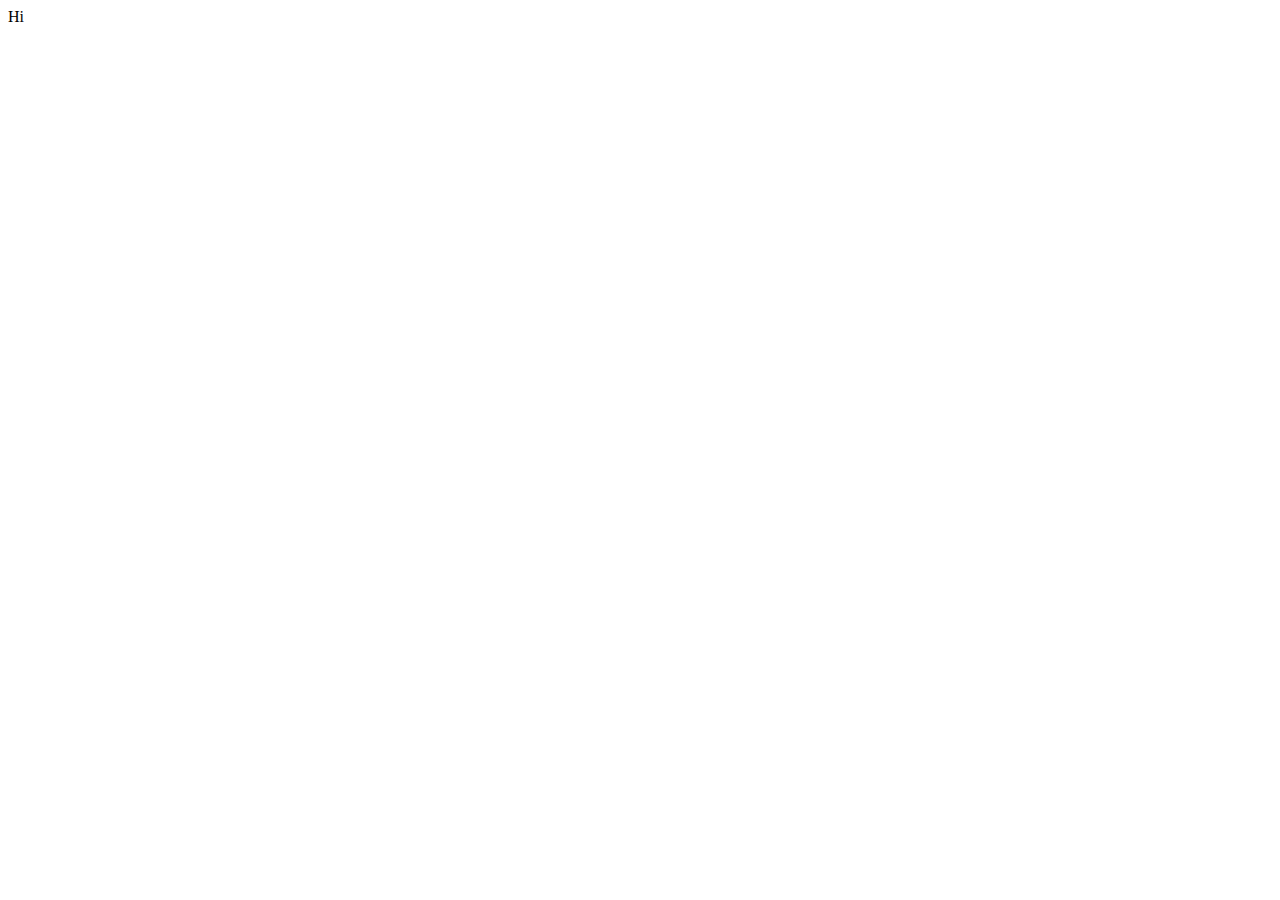
==== task_05/index.html @ 327d8550 "init" ====
<!DOCTYPE html>
<html lang="en">

<head>
    <meta charset="UTF-8">
    <meta name="viewport" content="width=device-width, initial-scale=1.0">
    <link rel="stylesheet" href="../style.css" />
    <title>NumPhy 05</title>
</head>

<body>
    Hi
</body>

</html>
---- style.css ----
button {
	border: none;
	padding: 8px 10px;
	text-align: center;
	text-decoration: none;
	font-size: 1em;
	-webkit-transition-duration: 0.2s;
	/* Safari */
	transition-duration: 0.2s;
	background-color: #cecece;
}

button:hover {
	background-color: #acacac;
}
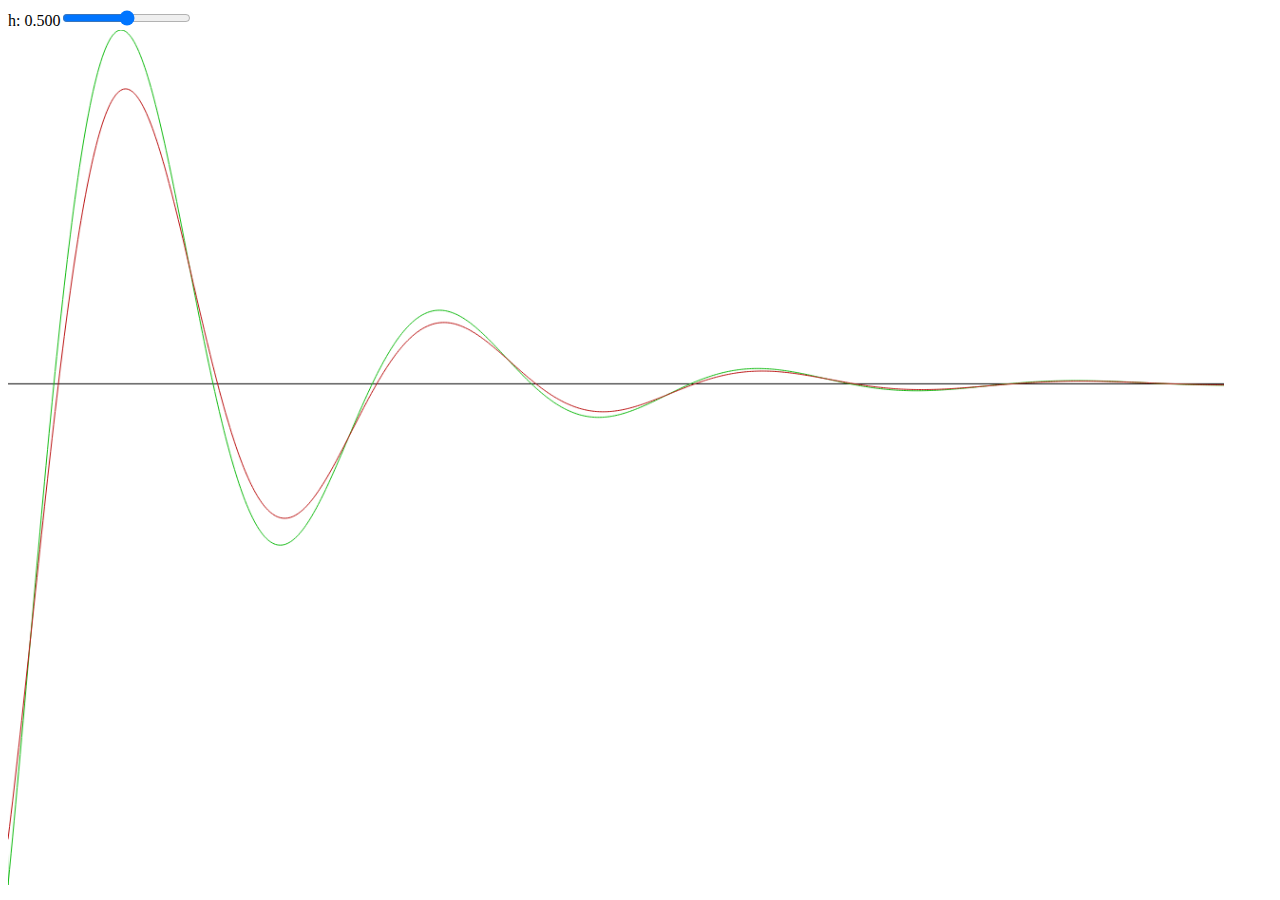
==== commit d52e545f: "implemented task_05" ====
--- a/task_05/index.html
+++ b/task_05/index.html
@@ -9,7 +9,7 @@
 </head>
 
 <body>
-    Hi
+    <script src="main.js"></script>
 </body>
 
 </html>